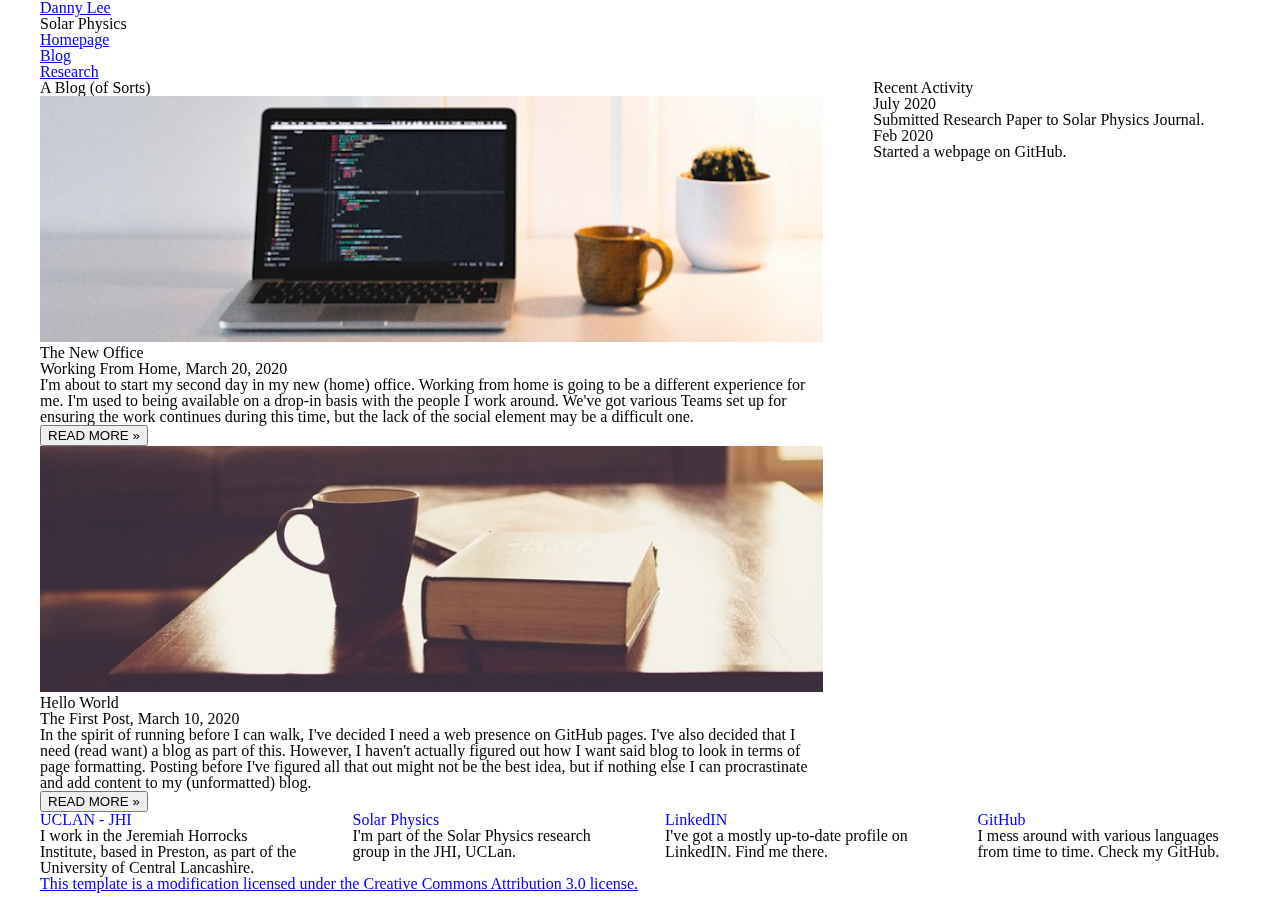
==== blog/index.html @ 676a7cc9 "Update Blog Sidebar" ====
<!DOCTYPE HTML>

<html>
	<head>
		<!-- Webpage title which will apear on tabs -->
		<title>DL - Blog</title>
		<link href="https://fonts.googleapis.com/css?family=Arimo:400,700" rel='stylesheet' type='text/css'>
		<!-- Some java script -->
		<script src="https://ajax.googleapis.com/ajax/libs/jquery/1.11.0/jquery.min.js"></script>
		<script type='text/javascript' src="../js/skel.min.js"></script>
		<script type='text/javascript' src="../js/skel-panels.min.js"></script>
		<script type='text/javascript' src="../js/init.js"></script>
		<!-- Add the Favicon -->                
                <link rel="icon" href="favicon.ico">
		<!-- Call the css style sheet -->
		<!--<link rel="stylesheet" href="../css/style.css" />-->
		<!--<link rel="stylesheet" href="../css/style-desktop.css" />-->
		<noscript>
			<link rel="stylesheet" href="../css/style.css">
		</noscript>
	</head>
	<body>	<!-- Use <body class="homepage"> to reproduce homepage design -->
		<!-- Some java script -->
		<!-- <script src="http://ajax.googleapis.com/ajax/libs/jquery/1.11.0/jquery.min.js"></script>
		<script type='text/javascript' src="../js/skel.min.js"></script>
		<script type='text/javascript' src="../js/skel-panels.min.js"></script>
		<script type='text/javascript' src="../js/init.js"></script> -->

		<!-- Header -->
		<div id="header">
			<div class="container"> 
				
				<!--
				Logo. Here you can put your name and your research group
				-->
				<div id="logo">
					<h1><a href="#">Danny Lee</a></h1>
					<span><h2>Solar Physics</h2></span>
				</div>
				
				<!-- 
				Navigation. Here are the links to your other web pages. The 'active' 
				class shows which website the reader is currently on.
				-->
				<nav id="nav">
					<ul>
						<li><a href="../index.html">Homepage</a></li>
						<!--- <li><a href="../outreach.html">Outreach</a></li> --->
						<li class="active"><a href="../blog/index.html">Blog</a></li>
						<li><a href="../research.html">Research</a></li>
						<!--- <li><a href="../cv.pdf">CV</a></li> --->
						
					</ul>
				</nav>
			</div>
		</div>

		<!-- Main -->
		<div id="main">
			<div class="container">
				<div class="row"> 
							
					<!-- 
					Main body of the index page. Here you can include your research interests or any 
					longer text that you would like to display on your homepage.
					-->
					<div id="content" class="8u skel-cell-important">
						<header>
							<!-- Main body title -->
							<h2>A Blog (of Sorts)</h2>
							<span class="byline"></span>
						</header>
						<!-- Start of the added blog configuration -->
						<!-- dl-content defines a container for fixed size centered content, and is wrapped around the whole page content, except for the footer -->
						<div class="dl-content" style="max-width:1400px">

							<!-- Header -->
							<!--<header class="dl-container dl-center dl-padding-32"> 
  								<h1><b>MY BLOG</b></h1>
  								<p>Welcome to the blog of <span class="dl-tag">unknown</span></p>
							</header>-->

							<!-- Grid -->
							<div class="dl-row">

								<!-- Blog entries -->
								
								<!-- Blog entry -->
								<!-- Removed dl-margin from the line below on 11/03/2020 so that the cards used more space and lined up with the Recent Activity. Add this back in to make cards smaller again.-->
  								<!--<div class="dl-card-4 dl-margin dl-white dl-border">-->
								<div class="dl-card-4 dl-white dl-border dl-margin-bottom-rem">
    									<img class="blog" src="../images/Laptop.jpg" alt="desk" style="width:100%">
    								<div class="dl-container">
      									<h3><b>The New Office</b></h3>
      									<h5>Working From Home, <span class="dl-opacity">March 20, 2020</span></h5>
    								</div>
									<div class="dl-container">
      									<p>I'm about to start my second day in my new (home) office. Working from home is going to be a different experience for me. I'm used to being available on a drop-in basis with the people I work around. We've got various Teams set up for ensuring the work continues during this time, but the lack of the social element may be a difficult one.</p>
      									<div class="dl-row">
        									<div class="dl-col m8 s12">
        										<p><button class="dl-button dl-padding-large dl-white dl-border"><b>READ MORE »</b></button></p>
        									</div>	
        									<!--<div class="dl-col m4 dl-hide-small">
          										<p><span class="dl-padding-large dl-right"><b>Comments  </b> <span class="dl-tag">0</span></span></p>
        									</div>-->
      									</div>
    								</div>
  								</div>

								<!-- Blog entry -->
								<!-- Removed dl-margin from the line below on 11/03/2020 so that the cards used more space and lined up with the Recent Activity. Add this back in to make cards smaller again.-->
  								<!--<div class="dl-card-4 dl-margin dl-white dl-border">-->
								<div class="dl-card-4 dl-white dl-border dl-margin-bottom-rem">
    									<img class="blog" src="../images/coffee_banner.jpg" alt="coffee" style="width:100%">
    								<div class="dl-container">
      									<h3><b>Hello World</b></h3>
      									<h5>The First Post, <span class="dl-opacity">March 10, 2020</span></h5>
    								</div>
									<div class="dl-container">
      									<p>In the spirit of running before I can walk, I've decided I need a web presence on GitHub pages. I've also decided that I need (read want) a blog as part of this. However, I haven't actually figured out how I want said blog to look in terms of page formatting. Posting before I've figured all that out might not be the best idea, but if nothing else I can procrastinate and add content to my (unformatted) blog.</p>
      									<div class="dl-row">
        									<div class="dl-col m8 s12">
        										<p><button class="dl-button dl-padding-large dl-white dl-border"><b>READ MORE »</b></button></p>
        									</div>	
        									<!--<div class="dl-col m4 dl-hide-small">
          										<p><span class="dl-padding-large dl-right"><b>Comments  </b> <span class="dl-tag">0</span></span></p>
        									</div>-->
      									</div>
    								</div>
  								</div>
								<!-- END BLOG ENTRIES -->
							</div>
						</div>
					</div>
					
					<div id="sidebar" class="4u">
						<section>
							<header>
								<h2>Recent Activity</h2>
							</header>
							<ul class="style">
								<!-- Sidebar content -->
								<li>
                                                                        <p class="posted">July 2020</p>
                                                                        <a href\="" style="text-decoration: none"><p class="paper-title">Submitted Research Paper to Solar Physics Journal.</p></a>
                                                                        <!-- <p class="authors">Danny Lee</p>-->
                                                                </li>
                                                                <li>
                                                                        <p class="posted">Feb 2020</p>
                                                                        <a href\="" style="text-decoration: none"><p class="paper-title">Started a webpage on GitHub.</p></a>
                                                                        <!-- <p class="authors">Danny Lee</p>-->
                                                                </li>
							</ul>
						</section>
					</div>
				</div>
			</div>
		</div>

		<!-- 
		Footer. This is used to display links to eternal websides. For exmaple, links back to your research group or resources such as GitHub or bitbucket.
		-->
		<div id="featured">
                        <div class="container">
                                <div class="row">
                                        <div class="3u">
                                                <a href="http://www.star.uclan.ac.uk/" style="text-decoration: none"><h2>UCLAN - JHI</h2></a>
                                                <p>I work in the Jeremiah Horrocks Institute, based in Preston, as part of the University of Central Lancashire. </p>
                                        </div>
                                        <div class="3u">
                                                <a href="http://www.star.uclan.ac.uk/solar/" style="text-decoration: none"><h2>Solar Physics</h2></a>
                                                <p>I'm part of the Solar Physics research group in the JHI, UCLan.</p>
                                        </div>
                                        <div class="3u">
                                                <a href="https://www.linkedin.com/in/dleesolar/" style="text-decoration: none"><h2>LinkedIN</h2></a>
                                                <p>I've got a mostly up-to-date profile on LinkedIN. Find me there.</p>
                                        </div>
                                        <div class="3u">
                                                <a href="https://github.com/dleesolar" style="text-decoration: none"><h2>GitHub</h2></a>
                                                <p>I mess around with various languages from time to time. Check my GitHub.</p>
                                        </div>
                                </div>
                        </div>
                </div>
		<!-- 
		Copyright. Here is the license information for the website. DO NOT CHANGE THIS!
		-->
		<div id="copyright">
			<div class="container">
				<a href="http://templated.co">This template is a modification licensed under the Creative Commons Attribution 3.0 license.</a>
			</div>
		</div>
		
	</body>
</html>
---- css/style.css ----
body
	{
		background: #141414;
	}

	body,input,textarea,select
	{
		font-family: 'Arimo', sans-serif;
		font-size: 11pt;
		line-height: 1.75em;
		color: #4c4c4c;
	}

	/* Original Iridium Content */
	/*h1,h2,h3,h4,h5,h6
	{
		text-transform: uppercase;
		font-weight: bold;
	}

		h1 a, h2 a, h3 a, h4 a, h5 a, h6 a
		{
			color: inherit;
			text-decoration: none;
		}*/

	/* Modified Content */
	h1,h2,h3
	{
		text-transform: uppercase;
		font-weight: bold;
	}
	h4,h5,h6
	{
	}
	
	/*h1{font-size:36px}
	h2{font-size:30px}*/
	h3{font-size:24px}
	h4{font-size:20px}
	h5{font-size:18px}
	h6{font-size:16px}

	h3,h4,h5,h6{margin:10px 0}
	
		h1 a, h2 a, h3 a, h4 a, h5 a, h6 a
		{
			color: inherit;
			text-decoration: none;
		}
		
	/* Change this to whatever font weight/color pairing is most suitable */
	strong, b
	{
		font-weight: bold;
		color: #000000;
	}
	
	em, i
	{
		font-style: italic;
	}

	/* Don't forget to set this to something that matches the design */
	a
	{
		text-decoration: underline;
		color: #272727;
	}

	a:hover
	{
		text-decoration: none;
	}
	
	sub
	{
		position: relative;
		top: 0.5em;
		font-size: 0.8em;
	}
	
	sup
	{
		position: relative;
		top: -0.5em;
		font-size: 0.8em;
	}
	
	hr
	{
		border: 0;
		border-top: solid 1px #ddd;
	}
	
	blockquote
	{
		border-left: solid 0.5em #ddd;
		padding: 1em 0 1em 2em;
		font-style: italic;
	}
	
	p, ul, ol, dl, table
	{
		margin-bottom: 1em;
	}

	header
	{
		margin-bottom: 1em;
	}
	
		header h2
		{
		}
	
		header .byline
		{
			display: block;
			margin: 0.5em 0 0 0;
			padding: 0 0 0.5em 0;
		}
		
	footer
	{
		margin-top: 1em;
	}

	br.clear
	{
		clear: both;
	}

	/* Sections/Articles */
	
		section,
		article
		{
			margin-bottom: 3em;
		}
		
		section > :last-child,
		article > :last-child
		{
			margin-bottom: 0;
		}

		section:last-child,
		article:last-child
		{
			margin-bottom: 0;
		}

		.row > section,
		.row > article
		{
			margin-bottom: 0;
		}

	/* Images */

		.image
		{
			display: inline-block;
		}
		
			.image img
			{
				display: block;
				width: 100%;
			}

			.image.featured
			{
				display: block;
				width: 100%;
				margin: 0 0 2em 0;
			}
			
			.image.full
			{
				display: block;
				width: 100%;
				margin: 0 0 2em 0;
			}
			
			.image.left
			{
				float: left;
				margin: 0 2em 2em 0;
			}
			
			.image.centered
			{
				display: block;
				margin: 0 0 2em 0;
			}

				.image.centered img
				{
					margin: 0 auto;
					width: auto;
				}
			
	/* Added on 11/03/2020 to allow for blog banners to have rounded corners at the top */
	img.blog
	{
		display: block;
		width: 100%;
		border-radius: .25rem .25rem 0rem 0rem
	}
	/* Added on 24/03/2020 to allow PhD banners to center */
	img.blogmulti
	{
		display: block;
		margin: 0 auto
	}

	/* Lists */

		ul.default
		{
			margin: 0;
			padding: 0;
			list-style: none;
		}
		
			ul.default li
			{
				padding: 0.60em 0em;
				border-top: 1px solid;
				border-color: rgba(255,255,255,.1);
			}
			
			ul.default li:first-child
			{
				padding-top: 0;
				border-top: none;
			}
			
			ul.default a
			{
				text-decoration: none;
				color: rgba(255,255,255,.5);
			}
			
			ul.default a:hover
			{
				text-decoration: underline;
			}
			
		ul.style {
		}
		
		ul.style li {
			margin: 0;
			padding: 2em 0em 1.5em 0em;
			border-top: 1px solid #ECECEC;
		}
		
		ul.style li:first-child
		{
			padding-top: 0;
			border-top: none;
		}
		
		ul.style img {
			float: left;
			margin-right: 20px;
		}
		
		ul.style p {
		}

		ul.style .paper-title {
			font-size: 12pt;
			text-decoration: none;

		}
		
		ul.style .authors {
			letter-spacing: 1px;
			font-size: 8pt;
		}
		ul.style .posted {
			padding: 0em 0em 1em 0em;
			letter-spacing: 1px;
			text-transform: uppercase;
			font-size: 8pt;
			color: #A2A2A2;
		}
		
		ul.style .first {
			padding-top: 0px;
			border-top: none;
		}
							

	/* Buttons */
		
		.button
		{
			position: relative;
			display: inline-block;
			margin-top: 2em;
			padding: 0.90em 1.5em;
			background: #e95d3c;
			border-radius: 40px;
			text-decoration: none;
			text-transform: uppercase;
			font-size: 1.1em;
			color: #FFF;
			-moz-transition: color 0.35s ease-in-out, background-color 0.35s ease-in-out;
			-webkit-transition: color 0.35s ease-in-out, background-color 0.35s ease-in-out;
			-o-transition: color 0.35s ease-in-out, background-color 0.35s ease-in-out;
			-ms-transition: color 0.35s ease-in-out, background-color 0.35s ease-in-out;
			transition: color 0.35s ease-in-out, background-color 0.35s ease-in-out;
			cursor: pointer;
		}

			.button:hover
			{
				background: #de3d27;
				color: #FFF !important;
			}
			
/*********************************************************************************/
/* Header                                                                        */
/*********************************************************************************/

	#header
	{
		/*height: 200px;*/
		position: relative;
		background: #2a2f27 url(../images/193_0000_crop.png) no-repeat;
		background-size: cover;
	}

	#logo
	{
	}
	
	#nav
	{
	}

		#nav ul
		{
			margin: 0;
		}
	
/*********************************************************************************/
/* Banner                                                                        */
/*********************************************************************************/

	#banner
	{
		position: relative;
		background: #333;
		color: #fff;
	}

/*********************************************************************************/
/* Main                                                                          */
/*********************************************************************************/

	#main
	{
		position: relative;
		background: #fff;
	}

/*********************************************************************************/
/* Featured                                                                      */
/*********************************************************************************/
	
	#featured
	{
		position: relative;
		/* Original Iridium Colour */
		background: #f2f2f2;
		/* New Colour from blog updates Mar 2020 */
		/*background: #616161;*/
	}
	
	#featured h2
	{
		display: block;
		margin-bottom: 2em;
		font-size: 1.4em;
	}
	
/*********************************************************************************/
/* Footer                                                                        */
/*********************************************************************************/
	
	#footer
	{
		position: relative;
		background: #1d1d1d;
	}
	
	#footer h2
	{
		display: block;
		color: #FFF;
	}
	
/*********************************************************************************/
/* Copyright                                                                     */
/*********************************************************************************/
	
	#copyright
	{
		position: relative;
		padding: 3em 0em;
		letter-spacing: 1px;
		text-align: center;
		color: rgba(255,255,255,.2);
	}
	
	#copyright .container
	{
	}
	
	#copyright a
	{
		text-decoration: none;
		color: rgba(255,255,255,.3);
	}	

/* Begin stuff for blog card */
/* Body Class */
.dl-light-grey,.dl-hover-light-grey:hover,.dl-light-gray,.dl-hover-light-gray:hover
{
	color:#000!important;
	background-color:#f1f1f1!important;
}

/* Content for within light-grey container */
.dl-content
{
	margin-left:auto;
	margin-right:auto;
}

.dl-auto
{
	margin-left:auto;
	margin-right:auto;
	max-width:1140px;
}

.dl-auto-center
{
	margin-left:auto;
	margin-right:auto;
	text-align:center;
}

.dl-content
{
	max-width:980px
}

/* Container within content */
.dl-container:after,.dl-container:before,.dl-panel:after,.dl-panel:before,.dl-row:after,.dl-row:before,.dl-row-padding:after,.dl-row-padding:before,.dl-container,.dl-panel
{
	padding:0.01em 16px;
	overflow:hidden
}

.dl-panel
{
	margin-top:16px;
	margin-bottom:16px;
}

/* Alignment stuff */
.dl-hoverable tbody tr:hover,.dl-ul.dl-hoverable li:hover
{
	background-color:#ccc;
}

.dl-centered tr th,.dl-centered tr td
{
	text-align:center
}

.dl-bar
{
	width:100%;
	overflow:hidden;
}

.dl-center.dl-bar
{
	display:inline-block;
	width:auto;
}

.dl-bar-block.dl-center
.dl-bar-item
{
	text-align:center
}

.dl-block
{
	display:block;
	width:100%;
}

.dl-left-align
{
	text-align:left!important;
}

.dl-right-align
{
	text-align:right!important;
}

.dl-justify{
	text-align:justify!important;
}

.dl-center{
	text-align:center!important;
}

.dl-leftbar
{
	border-left:6px solid #ccc!important;
}

.dl-rightbar
{
	border-right:6px solid #ccc!important;
}

.dl-left
{
	float:left!important;
}

.dl-right
{
	float:right!important;
}

/* 32 Padding */
.dl-padding-32
{
	padding-top:32px!important;
	padding-bottom:32px!important;
}

/* Rows */
.dl-container:after,.dl-container:before,.dl-panel:after,.dl-panel:before,.dl-row:after,.dl-row:before,.dl-row-padding:after,.dl-row-padding:before,.dl-row-padding,.dl-row-padding>.dl-half,.dl-row-padding>.dl-third,.dl-row-padding>.dl-twothird,.dl-row-padding>.dl-threequarter,.dl-row-padding>.dl-quarter,.dl-row-padding>.dl-col
{
	padding:0 8px;
	overflow:hidden;
}

/* Cols */
.dl-col,.dl-half,.dl-third,.dl-twothird,.dl-threequarter,.dl-quarter
{
	float:left;
	width:100%;
}

.dl-col.s1
{
	width:8.33333%;
}

.dl-col.s2
{
	width:16.66666%;
}

.dl-col.s3
{
	width:24.99999%;
}

.dl-col.s4
{
	width:33.33333%;
}

.dl-col.s5
{
	width:41.66666%;
}

.dl-col.s6
{
	width:49.99999%;
}

.dl-col.s7
{
	width:58.33333%;
}

.dl-col.s8
{
	width:66.66666%;
}

.dl-col.s9
{
	width:74.99999%;
}

.dl-col.s10
{
	width:83.33333%;
}

.dl-col.s11
{
	width:91.66666%;
}

.dl-col.s12
{
	width:99.99999%;
}

/* @media lines */
@media (min-width:601px){.dl-col.m1{width:8.33333%}.dl-col.m2{width:16.66666%}.dl-col.m3,.dl-quarter{width:24.99999%}.dl-col.m4,.dl-third{width:33.33333%}
.dl-col.m5{width:41.66666%}.dl-col.m6,.dl-half{width:49.99999%}.dl-col.m7{width:58.33333%}.dl-col.m8,.dl-twothird{width:66.66666%}
.dl-col.m9,.dl-threequarter{width:74.99999%}.dl-col.m10{width:83.33333%}.dl-col.m11{width:91.66666%}.dl-col.m12{width:99.99999%}}
@media (min-width:993px){.dl-col.l1{width:8.33333%}.dl-col.l2{width:16.66666%}.dl-col.l3{width:24.99999%}.dl-col.l4{width:33.33333%}
.dl-col.l5{width:41.66666%}.dl-col.l6{width:49.99999%}.dl-col.l7{width:58.33333%}.dl-col.l8{width:66.66666%}
.dl-col.l9{width:74.99999%}.dl-col.l10{width:83.33333%}.dl-col.l11{width:91.66666%}.dl-col.l12{width:99.99999%}}
@media (min-width:993px){.dl-modal-content{width:900px}.dl-hide-large{display:none!important}.dl-sidebar.dl-collapse{display:block!important}}
@media (max-width:992px){.dl-sidebar.dl-collapse{display:none}.dl-main{margin-left:0!important;margin-right:0!important}.dl-auto{max-width:100%}}
.dl-row-padding,.dl-row-padding>.dl-half,.dl-row-padding>.dl-third,.dl-row-padding>.dl-twothird,.dl-row-padding>.dl-threequarter,.dl-row-padding>.dl-quarter,.dl-row-padding>.dl-col{padding:0 8px}

/* Card */
.dl-card,.dl-hover-shadow:hover
{
	box-shadow:0 4px 10px 0 rgba(0,0,0,0.2),0 4px 20px 0 rgba(0,0,0,0.19)
}

/* Margin */
.dl-margin
{
	margin:16px!important;
}

.dl-margin-top
{
	margin-top:16px!important;
}

.dl-margin-bottom
{
	margin-bottom:16px!important;
}

.dl-margin-bottom-rem
{
	margin-bottom:1.5rem!important;
}

.dl-margin-left
{
	margin-left:16px!important;
}

.dl-margin-right
{
	margin-right:16px!important;
}

/* Colours */
.dl-white,.dl-hover-white:hover
{
	color:#000!important;
	background-color:#fff!important;
}

.dl-dark-grey,.dl-hover-dark-grey:hover,.dl-dark-gray,.dl-hover-dark-gray:hover
{
	color:#fff!important;
	background-color:#616161!important;
}

/* Opacity */
.dl-opacity,.dl-hover-opacity:hover
{
	opacity:0.60;
}

.dl-opacity-off,.dl-hover-opacity-off:hover
{
	opacity:1;
}

.dl-opacity-max
{
	opacity:0.25;
}

.dl-opacity-min
{
	opacity:0.75;
}

/* Button */
.dl-btn,.dl-button
{
	border:none;
	display:inline-block;
	padding:8px 16px;
	vertical-align:middle;
	overflow:hidden;
	text-decoration:none;
	color:inherit;
	background-color:inherit;
	text-align:center;
	cursor:pointer;
	white-space:nowrap;
}

.dl-btn,.dl-button
{
	-webkit-touch-callout:none;
	-webkit-user-select:none;
	-khtml-user-select:none;
	-moz-user-select:none;
	-ms-user-select:none;
	user-select:none;
}   

.dl-disabled,.dl-btn:disabled,.dl-button:disabled
{
	cursor:not-allowed;
	opacity:0.3;
}

.dl-disabled *,:disabled *
{
	pointer-events:none;
}

.dl-dropdown-hover:hover > .dl-button:first-child,.dl-dropdown-click:hover > .dl-button:first-child
{
	background-color:#ccc;
	color:#000;
}

.dl-bar-block 
.dl-dropdown-hover 
.dl-button,.dl-bar-block 
.dl-dropdown-click 
.dl-button
{
	width:100%;
	text-align:left;
	padding:8px 16px;
}

.dl-bar
.dl-button
{
	white-space:normal;
}

.dl-dropdown-hover.dl-mobile,.dl-dropdown-hover.dl-mobile 
.dl-btn,.dl-dropdown-hover.dl-mobile 
.dl-button,.dl-dropdown-click.dl-mobile,.dl-dropdown-click.dl-mobile 
.dl-btn,.dl-dropdown-click.dl-mobile 
.dl-button
{
	width:100%;
}
/*}*/
.dl-button:hover
{
	color:#000!important;
	background-color:#ccc!important;
}


/* Padding Large */
.dl-padding-small
{
	padding:4px 8px!important;
}

.dl-padding
{
	padding:8px 16px!important;
}

.dl-padding-large
{
	padding:12px 24px!important;
}

/* Border */
.dl-bordered tr,.dl-table-all tr
{
	border-bottom:1px solid #ddd;
}

.dl-striped tbody tr:nth-child(even)
{
	background-color:#f1f1f1;
}

.dl-border-0
{
	border:0!important;
}

.dl-border
{
	border:1px solid #ccc!important;
	border-radius:.25rem;
}

.dl-border-top
{
	border-top:1px solid #ccc!important;
}

.dl-border-bottom
{
	border-bottom:1px solid #ccc!important;
}

.dl-border-left
{
	border-left:1px solid #ccc!important;
}

.dl-border-right
{
	border-right:1px solid #ccc!important;
}

/* Hide Small */
.dl-hide-small
{
	display:none!important;
}

.dl-mobile
{
	display:block;
	width:100%!important;
}

.dl-bar-item.dl-mobile,.dl-dropdown-hover.dl-mobile,.dl-dropdown-click.dl-mobile
{
	text-align:center;
}

/* Tag */
.dl-badge,.dl-tag
{
	background-color:#000;
	color:#fff;
	display:inline-block;
	padding-left:8px;
	padding-right:8px;
	text-align:center;
}

.dl-badge
{
	border-radius:50%;
}
---- css/style-desktop.css ----
/*********************************************************************************/
/* Basic                                                                         */
/*********************************************************************************/

	body
	{
	}

	body,input,textarea,select
	{
		font-size: 11pt;
	}

/*********************************************************************************/
/* Header                                                                        */
/*********************************************************************************/

	#header
	{
		position: relative;
		padding: 5em 0em;
		text-align: center;
	}
	
		.homepage #header
		{
			padding: 15em 0em;
		}

		#header .container
		{
		}

/*********************************************************************************/
/* Logo                                                                          */
/*********************************************************************************/

	#logo
	{
		margin-bottom: 3em;
	}
	
		#logo h1
		{
			color: #FFF;
		}
	
		#logo h1 a
		{
			display: block;
			letter-spacing: 1px;
			text-decoration: none;
			text-transform: uppercase;
			font-size: 5em;
			font-weight: 900;
			color: #FFF;
		}

		#logo span
		{
			display: block;
			padding-top: 1em;
			letter-spacing: 1px;
			text-transform: uppercase;
			font-size: 1.2em;
			color: rgba(255,255,255,.5);
		}			
			

/*********************************************************************************/
/* Nav                                                                           */
/*********************************************************************************/

	#nav
	{
	}

		#nav > ul > li
		{
			display: inline-block;
		}
		
			#nav > ul > li:last-child
			{
				padding-right: 0;
			}

			#nav > ul > li > a,
			#nav > ul > li > span
			{
				display: block;
				padding: 1em 1.5em;
				letter-spacing: 1px;
				text-decoration: none;
				text-transform: uppercase;
				font-weight: 200;
				font-size: 1em;
				outline: 0;
				color: rgba(255,255,255,.7);
			}


			#nav > ul > li > a:hover
			{
				color: #FFF;
			}

			#nav li.active a
			{
				background: none;
				/* Original Iridium Border Radius */
				border-radius: 40px;
				border: 2px solid;
				border-color: rgba(255,255,255,.8);
				color: #FFF;
			}

			#nav > ul > li > ul
			{
				display: none;
			}


/*********************************************************************************/
/* Main                                                                          */
/*********************************************************************************/

	#main
	{
		padding: 6em 0em 4em 0em;
	}
	
	#content
	{
	}
	
	#content header
	{
		margin-bottom: 2em;
	}
	
	#content header h2
	{
		font-size: 3em;
	}
	
	#content header .byline
	{
		font-size: 1.40em;
	}
	
	#sidebar h2
	{
		display: block;
		padding-bottom: 2em;
		font-size: 1.4em;
	}

/*********************************************************************************/
/* Featured                                                                      */
/*********************************************************************************/
	
	#featured
	{
		padding: 6em 0em;
	}

/*********************************************************************************/
/* Footer                                                                        */
/*********************************************************************************/
	
	#footer
	{
		position: relative;
		padding: 6em 0em;
	}
	
	#footer h2
	{
		padding-bottom: 2em;
		font-size: 1.4em;
	}
	
/*********************************************************************************/
/* Copyright                                                                     */
/*********************************************************************************/
	
	#copyright
	{
		padding: 3em 0em;
	}
---- css/style.css ----
body
	{
		background: #141414;
	}

	body,input,textarea,select
	{
		font-family: 'Arimo', sans-serif;
		font-size: 11pt;
		line-height: 1.75em;
		color: #4c4c4c;
	}

	/* Original Iridium Content */
	/*h1,h2,h3,h4,h5,h6
	{
		text-transform: uppercase;
		font-weight: bold;
	}

		h1 a, h2 a, h3 a, h4 a, h5 a, h6 a
		{
			color: inherit;
			text-decoration: none;
		}*/

	/* Modified Content */
	h1,h2,h3
	{
		text-transform: uppercase;
		font-weight: bold;
	}
	h4,h5,h6
	{
	}
	
	/*h1{font-size:36px}
	h2{font-size:30px}*/
	h3{font-size:24px}
	h4{font-size:20px}
	h5{font-size:18px}
	h6{font-size:16px}

	h3,h4,h5,h6{margin:10px 0}
	
		h1 a, h2 a, h3 a, h4 a, h5 a, h6 a
		{
			color: inherit;
			text-decoration: none;
		}
		
	/* Change this to whatever font weight/color pairing is most suitable */
	strong, b
	{
		font-weight: bold;
		color: #000000;
	}
	
	em, i
	{
		font-style: italic;
	}

	/* Don't forget to set this to something that matches the design */
	a
	{
		text-decoration: underline;
		color: #272727;
	}

	a:hover
	{
		text-decoration: none;
	}
	
	sub
	{
		position: relative;
		top: 0.5em;
		font-size: 0.8em;
	}
	
	sup
	{
		position: relative;
		top: -0.5em;
		font-size: 0.8em;
	}
	
	hr
	{
		border: 0;
		border-top: solid 1px #ddd;
	}
	
	blockquote
	{
		border-left: solid 0.5em #ddd;
		padding: 1em 0 1em 2em;
		font-style: italic;
	}
	
	p, ul, ol, dl, table
	{
		margin-bottom: 1em;
	}

	header
	{
		margin-bottom: 1em;
	}
	
		header h2
		{
		}
	
		header .byline
		{
			display: block;
			margin: 0.5em 0 0 0;
			padding: 0 0 0.5em 0;
		}
		
	footer
	{
		margin-top: 1em;
	}

	br.clear
	{
		clear: both;
	}

	/* Sections/Articles */
	
		section,
		article
		{
			margin-bottom: 3em;
		}
		
		section > :last-child,
		article > :last-child
		{
			margin-bottom: 0;
		}

		section:last-child,
		article:last-child
		{
			margin-bottom: 0;
		}

		.row > section,
		.row > article
		{
			margin-bottom: 0;
		}

	/* Images */

		.image
		{
			display: inline-block;
		}
		
			.image img
			{
				display: block;
				width: 100%;
			}

			.image.featured
			{
				display: block;
				width: 100%;
				margin: 0 0 2em 0;
			}
			
			.image.full
			{
				display: block;
				width: 100%;
				margin: 0 0 2em 0;
			}
			
			.image.left
			{
				float: left;
				margin: 0 2em 2em 0;
			}
			
			.image.centered
			{
				display: block;
				margin: 0 0 2em 0;
			}

				.image.centered img
				{
					margin: 0 auto;
					width: auto;
				}
			
	/* Added on 11/03/2020 to allow for blog banners to have rounded corners at the top */
	img.blog
	{
		display: block;
		width: 100%;
		border-radius: .25rem .25rem 0rem 0rem
	}
	/* Added on 24/03/2020 to allow PhD banners to center */
	img.blogmulti
	{
		display: block;
		margin: 0 auto
	}

	/* Lists */

		ul.default
		{
			margin: 0;
			padding: 0;
			list-style: none;
		}
		
			ul.default li
			{
				padding: 0.60em 0em;
				border-top: 1px solid;
				border-color: rgba(255,255,255,.1);
			}
			
			ul.default li:first-child
			{
				padding-top: 0;
				border-top: none;
			}
			
			ul.default a
			{
				text-decoration: none;
				color: rgba(255,255,255,.5);
			}
			
			ul.default a:hover
			{
				text-decoration: underline;
			}
			
		ul.style {
		}
		
		ul.style li {
			margin: 0;
			padding: 2em 0em 1.5em 0em;
			border-top: 1px solid #ECECEC;
		}
		
		ul.style li:first-child
		{
			padding-top: 0;
			border-top: none;
		}
		
		ul.style img {
			float: left;
			margin-right: 20px;
		}
		
		ul.style p {
		}

		ul.style .paper-title {
			font-size: 12pt;
			text-decoration: none;

		}
		
		ul.style .authors {
			letter-spacing: 1px;
			font-size: 8pt;
		}
		ul.style .posted {
			padding: 0em 0em 1em 0em;
			letter-spacing: 1px;
			text-transform: uppercase;
			font-size: 8pt;
			color: #A2A2A2;
		}
		
		ul.style .first {
			padding-top: 0px;
			border-top: none;
		}
							

	/* Buttons */
		
		.button
		{
			position: relative;
			display: inline-block;
			margin-top: 2em;
			padding: 0.90em 1.5em;
			background: #e95d3c;
			border-radius: 40px;
			text-decoration: none;
			text-transform: uppercase;
			font-size: 1.1em;
			color: #FFF;
			-moz-transition: color 0.35s ease-in-out, background-color 0.35s ease-in-out;
			-webkit-transition: color 0.35s ease-in-out, background-color 0.35s ease-in-out;
			-o-transition: color 0.35s ease-in-out, background-color 0.35s ease-in-out;
			-ms-transition: color 0.35s ease-in-out, background-color 0.35s ease-in-out;
			transition: color 0.35s ease-in-out, background-color 0.35s ease-in-out;
			cursor: pointer;
		}

			.button:hover
			{
				background: #de3d27;
				color: #FFF !important;
			}
			
/*********************************************************************************/
/* Header                                                                        */
/*********************************************************************************/

	#header
	{
		/*height: 200px;*/
		position: relative;
		background: #2a2f27 url(../images/193_0000_crop.png) no-repeat;
		background-size: cover;
	}

	#logo
	{
	}
	
	#nav
	{
	}

		#nav ul
		{
			margin: 0;
		}
	
/*********************************************************************************/
/* Banner                                                                        */
/*********************************************************************************/

	#banner
	{
		position: relative;
		background: #333;
		color: #fff;
	}

/*********************************************************************************/
/* Main                                                                          */
/*********************************************************************************/

	#main
	{
		position: relative;
		background: #fff;
	}

/*********************************************************************************/
/* Featured                                                                      */
/*********************************************************************************/
	
	#featured
	{
		position: relative;
		/* Original Iridium Colour */
		background: #f2f2f2;
		/* New Colour from blog updates Mar 2020 */
		/*background: #616161;*/
	}
	
	#featured h2
	{
		display: block;
		margin-bottom: 2em;
		font-size: 1.4em;
	}
	
/*********************************************************************************/
/* Footer                                                                        */
/*********************************************************************************/
	
	#footer
	{
		position: relative;
		background: #1d1d1d;
	}
	
	#footer h2
	{
		display: block;
		color: #FFF;
	}
	
/*********************************************************************************/
/* Copyright                                                                     */
/*********************************************************************************/
	
	#copyright
	{
		position: relative;
		padding: 3em 0em;
		letter-spacing: 1px;
		text-align: center;
		color: rgba(255,255,255,.2);
	}
	
	#copyright .container
	{
	}
	
	#copyright a
	{
		text-decoration: none;
		color: rgba(255,255,255,.3);
	}	

/* Begin stuff for blog card */
/* Body Class */
.dl-light-grey,.dl-hover-light-grey:hover,.dl-light-gray,.dl-hover-light-gray:hover
{
	color:#000!important;
	background-color:#f1f1f1!important;
}

/* Content for within light-grey container */
.dl-content
{
	margin-left:auto;
	margin-right:auto;
}

.dl-auto
{
	margin-left:auto;
	margin-right:auto;
	max-width:1140px;
}

.dl-auto-center
{
	margin-left:auto;
	margin-right:auto;
	text-align:center;
}

.dl-content
{
	max-width:980px
}

/* Container within content */
.dl-container:after,.dl-container:before,.dl-panel:after,.dl-panel:before,.dl-row:after,.dl-row:before,.dl-row-padding:after,.dl-row-padding:before,.dl-container,.dl-panel
{
	padding:0.01em 16px;
	overflow:hidden
}

.dl-panel
{
	margin-top:16px;
	margin-bottom:16px;
}

/* Alignment stuff */
.dl-hoverable tbody tr:hover,.dl-ul.dl-hoverable li:hover
{
	background-color:#ccc;
}

.dl-centered tr th,.dl-centered tr td
{
	text-align:center
}

.dl-bar
{
	width:100%;
	overflow:hidden;
}

.dl-center.dl-bar
{
	display:inline-block;
	width:auto;
}

.dl-bar-block.dl-center
.dl-bar-item
{
	text-align:center
}

.dl-block
{
	display:block;
	width:100%;
}

.dl-left-align
{
	text-align:left!important;
}

.dl-right-align
{
	text-align:right!important;
}

.dl-justify{
	text-align:justify!important;
}

.dl-center{
	text-align:center!important;
}

.dl-leftbar
{
	border-left:6px solid #ccc!important;
}

.dl-rightbar
{
	border-right:6px solid #ccc!important;
}

.dl-left
{
	float:left!important;
}

.dl-right
{
	float:right!important;
}

/* 32 Padding */
.dl-padding-32
{
	padding-top:32px!important;
	padding-bottom:32px!important;
}

/* Rows */
.dl-container:after,.dl-container:before,.dl-panel:after,.dl-panel:before,.dl-row:after,.dl-row:before,.dl-row-padding:after,.dl-row-padding:before,.dl-row-padding,.dl-row-padding>.dl-half,.dl-row-padding>.dl-third,.dl-row-padding>.dl-twothird,.dl-row-padding>.dl-threequarter,.dl-row-padding>.dl-quarter,.dl-row-padding>.dl-col
{
	padding:0 8px;
	overflow:hidden;
}

/* Cols */
.dl-col,.dl-half,.dl-third,.dl-twothird,.dl-threequarter,.dl-quarter
{
	float:left;
	width:100%;
}

.dl-col.s1
{
	width:8.33333%;
}

.dl-col.s2
{
	width:16.66666%;
}

.dl-col.s3
{
	width:24.99999%;
}

.dl-col.s4
{
	width:33.33333%;
}

.dl-col.s5
{
	width:41.66666%;
}

.dl-col.s6
{
	width:49.99999%;
}

.dl-col.s7
{
	width:58.33333%;
}

.dl-col.s8
{
	width:66.66666%;
}

.dl-col.s9
{
	width:74.99999%;
}

.dl-col.s10
{
	width:83.33333%;
}

.dl-col.s11
{
	width:91.66666%;
}

.dl-col.s12
{
	width:99.99999%;
}

/* @media lines */
@media (min-width:601px){.dl-col.m1{width:8.33333%}.dl-col.m2{width:16.66666%}.dl-col.m3,.dl-quarter{width:24.99999%}.dl-col.m4,.dl-third{width:33.33333%}
.dl-col.m5{width:41.66666%}.dl-col.m6,.dl-half{width:49.99999%}.dl-col.m7{width:58.33333%}.dl-col.m8,.dl-twothird{width:66.66666%}
.dl-col.m9,.dl-threequarter{width:74.99999%}.dl-col.m10{width:83.33333%}.dl-col.m11{width:91.66666%}.dl-col.m12{width:99.99999%}}
@media (min-width:993px){.dl-col.l1{width:8.33333%}.dl-col.l2{width:16.66666%}.dl-col.l3{width:24.99999%}.dl-col.l4{width:33.33333%}
.dl-col.l5{width:41.66666%}.dl-col.l6{width:49.99999%}.dl-col.l7{width:58.33333%}.dl-col.l8{width:66.66666%}
.dl-col.l9{width:74.99999%}.dl-col.l10{width:83.33333%}.dl-col.l11{width:91.66666%}.dl-col.l12{width:99.99999%}}
@media (min-width:993px){.dl-modal-content{width:900px}.dl-hide-large{display:none!important}.dl-sidebar.dl-collapse{display:block!important}}
@media (max-width:992px){.dl-sidebar.dl-collapse{display:none}.dl-main{margin-left:0!important;margin-right:0!important}.dl-auto{max-width:100%}}
.dl-row-padding,.dl-row-padding>.dl-half,.dl-row-padding>.dl-third,.dl-row-padding>.dl-twothird,.dl-row-padding>.dl-threequarter,.dl-row-padding>.dl-quarter,.dl-row-padding>.dl-col{padding:0 8px}

/* Card */
.dl-card,.dl-hover-shadow:hover
{
	box-shadow:0 4px 10px 0 rgba(0,0,0,0.2),0 4px 20px 0 rgba(0,0,0,0.19)
}

/* Margin */
.dl-margin
{
	margin:16px!important;
}

.dl-margin-top
{
	margin-top:16px!important;
}

.dl-margin-bottom
{
	margin-bottom:16px!important;
}

.dl-margin-bottom-rem
{
	margin-bottom:1.5rem!important;
}

.dl-margin-left
{
	margin-left:16px!important;
}

.dl-margin-right
{
	margin-right:16px!important;
}

/* Colours */
.dl-white,.dl-hover-white:hover
{
	color:#000!important;
	background-color:#fff!important;
}

.dl-dark-grey,.dl-hover-dark-grey:hover,.dl-dark-gray,.dl-hover-dark-gray:hover
{
	color:#fff!important;
	background-color:#616161!important;
}

/* Opacity */
.dl-opacity,.dl-hover-opacity:hover
{
	opacity:0.60;
}

.dl-opacity-off,.dl-hover-opacity-off:hover
{
	opacity:1;
}

.dl-opacity-max
{
	opacity:0.25;
}

.dl-opacity-min
{
	opacity:0.75;
}

/* Button */
.dl-btn,.dl-button
{
	border:none;
	display:inline-block;
	padding:8px 16px;
	vertical-align:middle;
	overflow:hidden;
	text-decoration:none;
	color:inherit;
	background-color:inherit;
	text-align:center;
	cursor:pointer;
	white-space:nowrap;
}

.dl-btn,.dl-button
{
	-webkit-touch-callout:none;
	-webkit-user-select:none;
	-khtml-user-select:none;
	-moz-user-select:none;
	-ms-user-select:none;
	user-select:none;
}   

.dl-disabled,.dl-btn:disabled,.dl-button:disabled
{
	cursor:not-allowed;
	opacity:0.3;
}

.dl-disabled *,:disabled *
{
	pointer-events:none;
}

.dl-dropdown-hover:hover > .dl-button:first-child,.dl-dropdown-click:hover > .dl-button:first-child
{
	background-color:#ccc;
	color:#000;
}

.dl-bar-block 
.dl-dropdown-hover 
.dl-button,.dl-bar-block 
.dl-dropdown-click 
.dl-button
{
	width:100%;
	text-align:left;
	padding:8px 16px;
}

.dl-bar
.dl-button
{
	white-space:normal;
}

.dl-dropdown-hover.dl-mobile,.dl-dropdown-hover.dl-mobile 
.dl-btn,.dl-dropdown-hover.dl-mobile 
.dl-button,.dl-dropdown-click.dl-mobile,.dl-dropdown-click.dl-mobile 
.dl-btn,.dl-dropdown-click.dl-mobile 
.dl-button
{
	width:100%;
}
/*}*/
.dl-button:hover
{
	color:#000!important;
	background-color:#ccc!important;
}


/* Padding Large */
.dl-padding-small
{
	padding:4px 8px!important;
}

.dl-padding
{
	padding:8px 16px!important;
}

.dl-padding-large
{
	padding:12px 24px!important;
}

/* Border */
.dl-bordered tr,.dl-table-all tr
{
	border-bottom:1px solid #ddd;
}

.dl-striped tbody tr:nth-child(even)
{
	background-color:#f1f1f1;
}

.dl-border-0
{
	border:0!important;
}

.dl-border
{
	border:1px solid #ccc!important;
	border-radius:.25rem;
}

.dl-border-top
{
	border-top:1px solid #ccc!important;
}

.dl-border-bottom
{
	border-bottom:1px solid #ccc!important;
}

.dl-border-left
{
	border-left:1px solid #ccc!important;
}

.dl-border-right
{
	border-right:1px solid #ccc!important;
}

/* Hide Small */
.dl-hide-small
{
	display:none!important;
}

.dl-mobile
{
	display:block;
	width:100%!important;
}

.dl-bar-item.dl-mobile,.dl-dropdown-hover.dl-mobile,.dl-dropdown-click.dl-mobile
{
	text-align:center;
}

/* Tag */
.dl-badge,.dl-tag
{
	background-color:#000;
	color:#fff;
	display:inline-block;
	padding-left:8px;
	padding-right:8px;
	text-align:center;
}

.dl-badge
{
	border-radius:50%;
}
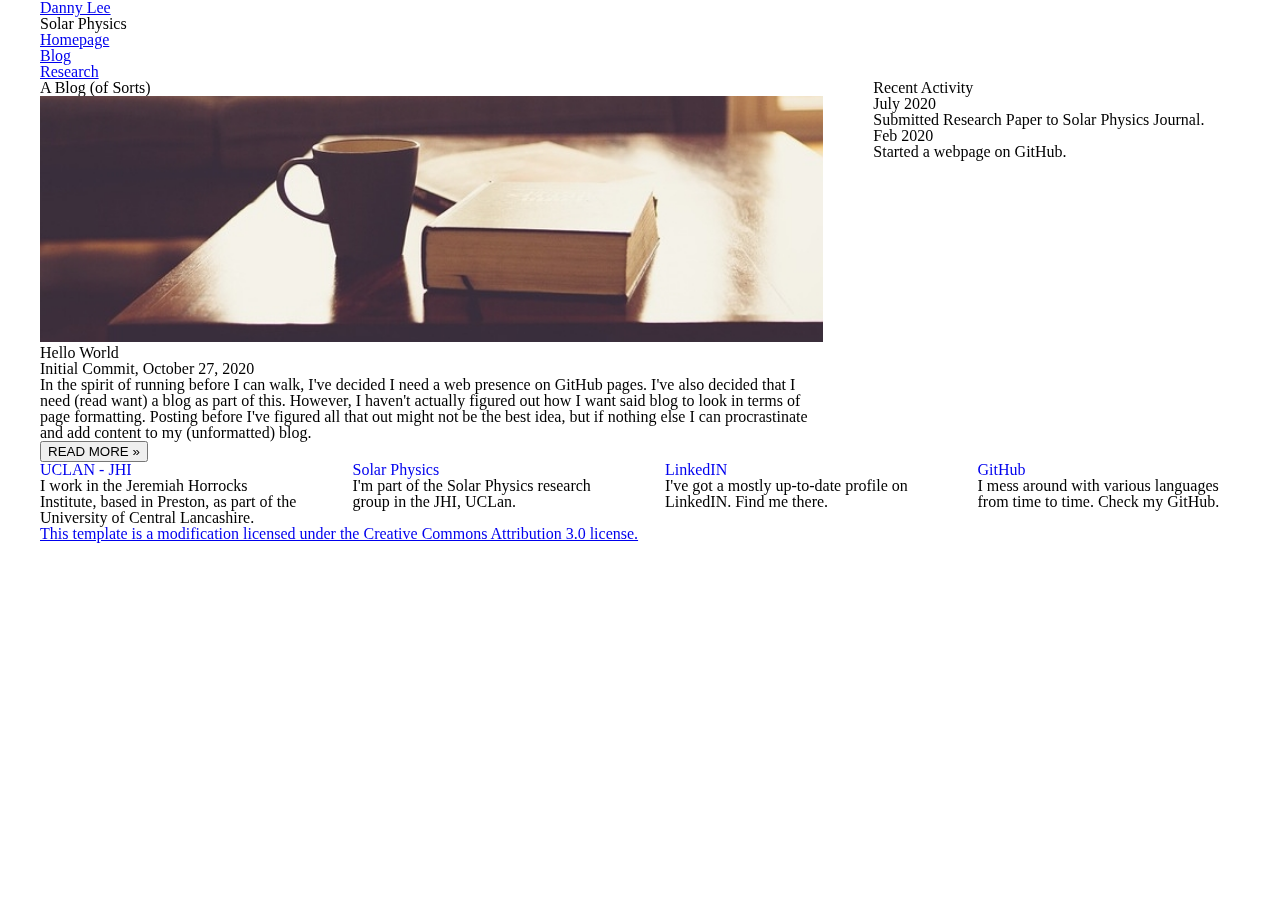
==== commit 6749c164: "Update Blog Post" ====
--- a/blog/index.html
+++ b/blog/index.html
@@ -84,29 +84,6 @@
 							<div class="dl-row">
 
 								<!-- Blog entries -->
-								
-								<!-- Blog entry -->
-								<!-- Removed dl-margin from the line below on 11/03/2020 so that the cards used more space and lined up with the Recent Activity. Add this back in to make cards smaller again.-->
-  								<!--<div class="dl-card-4 dl-margin dl-white dl-border">-->
-								<div class="dl-card-4 dl-white dl-border dl-margin-bottom-rem">
-    									<img class="blog" src="../images/Laptop.jpg" alt="desk" style="width:100%">
-    								<div class="dl-container">
-      									<h3><b>The New Office</b></h3>
-      									<h5>Working From Home, <span class="dl-opacity">March 20, 2020</span></h5>
-    								</div>
-									<div class="dl-container">
-      									<p>I'm about to start my second day in my new (home) office. Working from home is going to be a different experience for me. I'm used to being available on a drop-in basis with the people I work around. We've got various Teams set up for ensuring the work continues during this time, but the lack of the social element may be a difficult one.</p>
-      									<div class="dl-row">
-        									<div class="dl-col m8 s12">
-        										<p><button class="dl-button dl-padding-large dl-white dl-border"><b>READ MORE »</b></button></p>
-        									</div>	
-        									<!--<div class="dl-col m4 dl-hide-small">
-          										<p><span class="dl-padding-large dl-right"><b>Comments  </b> <span class="dl-tag">0</span></span></p>
-        									</div>-->
-      									</div>
-    								</div>
-  								</div>
-
 								<!-- Blog entry -->
 								<!-- Removed dl-margin from the line below on 11/03/2020 so that the cards used more space and lined up with the Recent Activity. Add this back in to make cards smaller again.-->
   								<!--<div class="dl-card-4 dl-margin dl-white dl-border">-->
@@ -114,7 +91,7 @@
     									<img class="blog" src="../images/coffee_banner.jpg" alt="coffee" style="width:100%">
     								<div class="dl-container">
       									<h3><b>Hello World</b></h3>
-      									<h5>The First Post, <span class="dl-opacity">March 10, 2020</span></h5>
+      									<h5>Initial Commit, <span class="dl-opacity">October 27, 2020</span></h5>
     								</div>
 									<div class="dl-container">
       									<p>In the spirit of running before I can walk, I've decided I need a web presence on GitHub pages. I've also decided that I need (read want) a blog as part of this. However, I haven't actually figured out how I want said blog to look in terms of page formatting. Posting before I've figured all that out might not be the best idea, but if nothing else I can procrastinate and add content to my (unformatted) blog.</p>
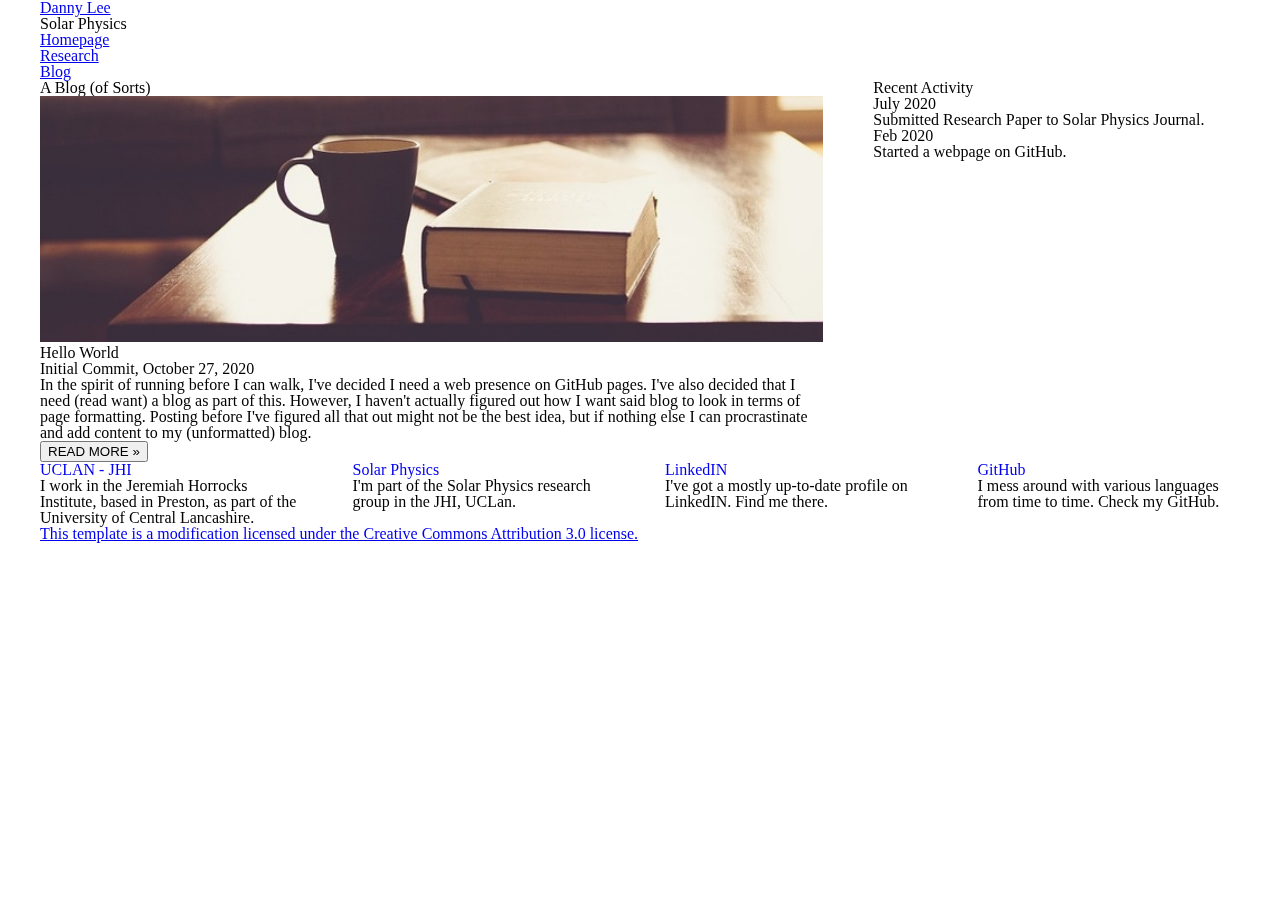
==== commit 4abb791b: "Update blog/index.html Nav Bar" ====
--- a/blog/index.html
+++ b/blog/index.html
@@ -46,8 +46,8 @@
 					<ul>
 						<li><a href="../index.html">Homepage</a></li>
 						<!--- <li><a href="../outreach.html">Outreach</a></li> --->
+						<li><a href="../research.html">Research</a></li>
 						<li class="active"><a href="../blog/index.html">Blog</a></li>
-						<li><a href="../research.html">Research</a></li>
 						<!--- <li><a href="../cv.pdf">CV</a></li> --->
 						
 					</ul>
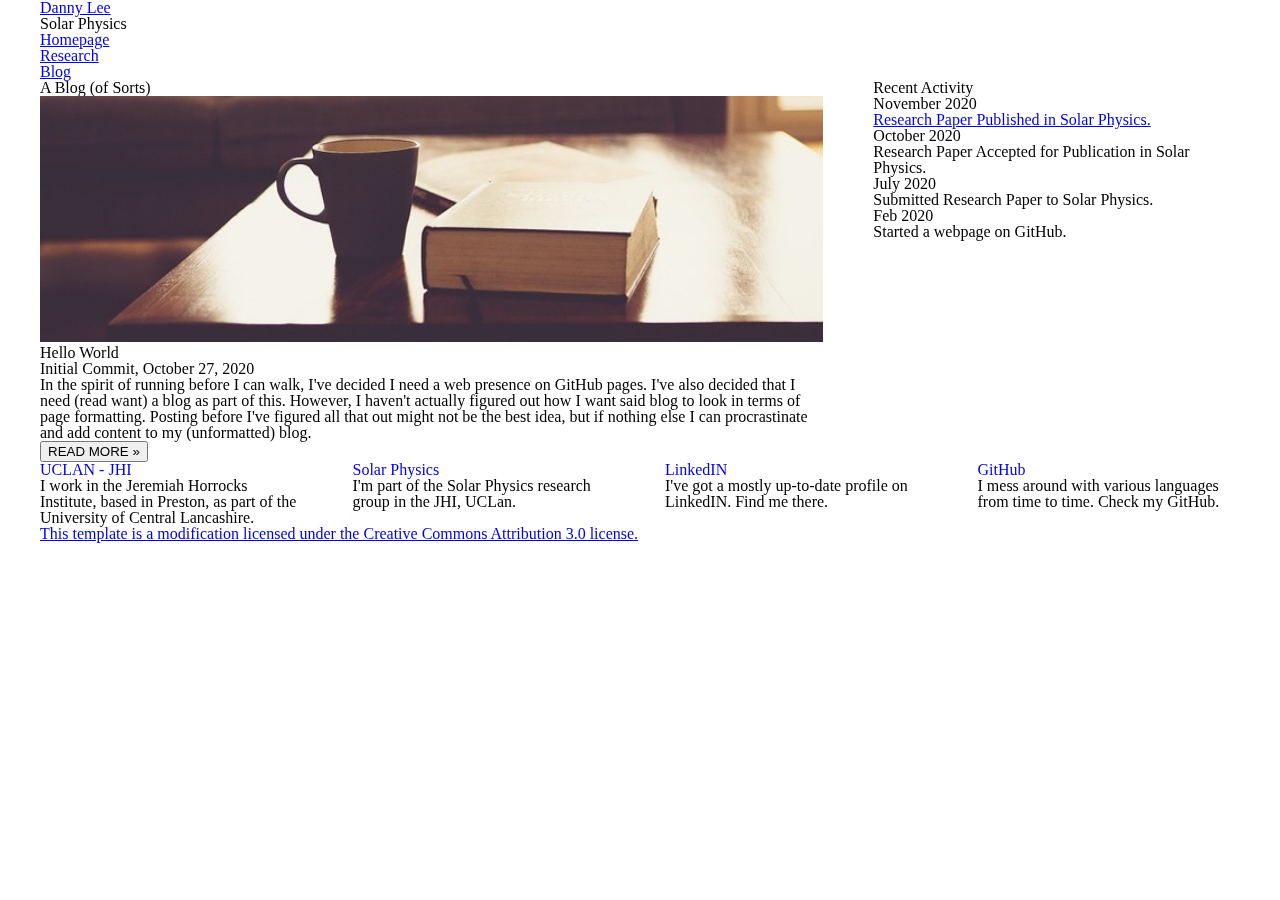
==== commit db7852c3: "Update Recent Activity with Publication" ====
--- a/blog/index.html
+++ b/blog/index.html
@@ -118,8 +118,18 @@
 							<ul class="style">
 								<!-- Sidebar content -->
 								<li>
+                                                                        <p class="posted">November 2020</p>
+                                                                        <a href="https://link.springer.com/article/10.1007/s11207-020-01729-6" style\="text-decoration: none"><p class="paper-title">Research Paper Published in Solar Physics.</p></a>
+                                                                        <!--<p href="https://link.springer.com/article/10.1007/s11207-020-01729-6" class="authors">Extending the Magnetic Skeleton Using Null-like Points</p>-->
+                                                                </li>
+                                                                <li>
+                                                                        <p class="posted">October 2020</p>
+                                                                        <a href\="" style="text-decoration: none"><p class="paper-title">Research Paper Accepted for Publication in Solar Physics.</p></a>
+                                                                        <!-- <p class="authors">Danny Lee</p>-->
+                                                                </li>
+								<li>
                                                                         <p class="posted">July 2020</p>
-                                                                        <a href\="" style="text-decoration: none"><p class="paper-title">Submitted Research Paper to Solar Physics Journal.</p></a>
+                                                                        <a href\="" style="text-decoration: none"><p class="paper-title">Submitted Research Paper to Solar Physics.</p></a>
                                                                         <!-- <p class="authors">Danny Lee</p>-->
                                                                 </li>
                                                                 <li>
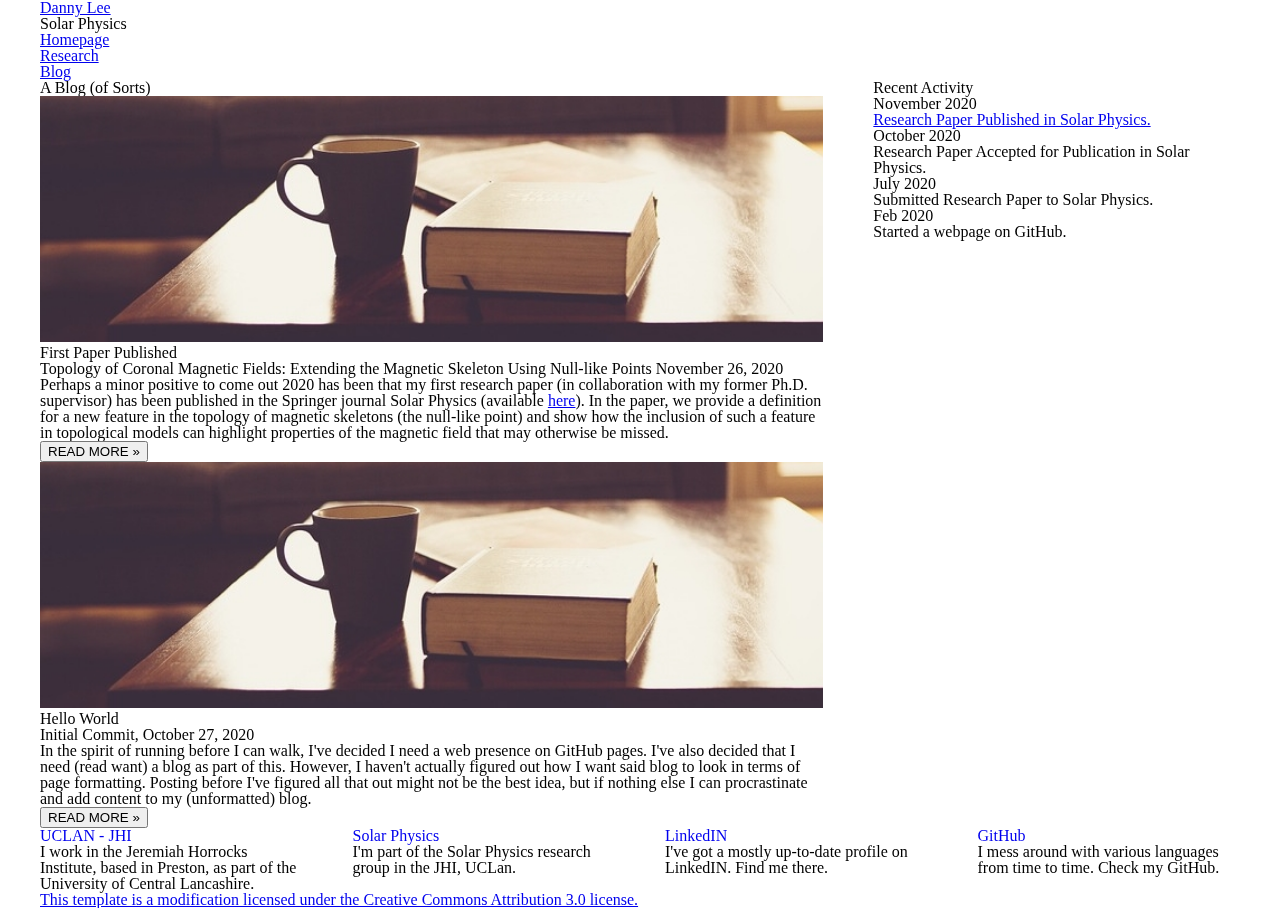
==== commit 6abe4487: "Add New Blog Post" ====
--- a/blog/index.html
+++ b/blog/index.html
@@ -84,6 +84,28 @@
 							<div class="dl-row">
 
 								<!-- Blog entries -->
+								<!-- Blog entry -->
+                                                                <!-- Removed dl-margin from the line below on 11/03/2020 so that the cards used more space and lined up with the Recent Activity. Add this back in to make cards smaller again.-->
+                                                                <!--<div class="dl-card-4 dl-margin dl-white dl-border">-->
+                                                                <div class="dl-card-4 dl-white dl-border dl-margin-bottom-rem">
+                                                                        <img class="blog" src="../images/coffee_banner.jpg" alt="coffee" style="width:100%">
+                                                                <div class="dl-container">
+                                                                        <h3><b>First Paper Published</b></h3>
+                                                                        <h5>Topology of Coronal Magnetic Fields: Extending the Magnetic Skeleton Using Null-like Points <span class="dl-opacity">November 26, 2020</span></h5>
+                                                                </div>
+                                                                        <div class="dl-container">
+                                                                        <p>Perhaps a minor positive to come out 2020 has been that my first research paper (in collaboration with my former Ph.D. supervisor) has been published in the Springer journal Solar Physics (available <a href="https://link.springer.com/article/10.1007/s11207-020-01729-6">here</a>). In the paper, we provide a definition for a new feature in the topology of magnetic skeletons (the null-like point) and show how the inclusion of such a feature in topological models can highlight properties of the magnetic field that may otherwise be missed.</p>
+                                                                        <div class="dl-row">
+                                                                                <div class="dl-col m8 s12">
+                                                                                        <p><button class="dl-button dl-padding-large dl-white dl-border"><b>READ MORE »</b></button></p>
+                                                                                </div>
+                                                                                <!--<div class="dl-col m4 dl-hide-small">
+                                                                                        <p><span class="dl-padding-large dl-right"><b>Comments  </b> <span class="dl-tag">0</span></span></p>
+                                                                                </div>-->
+                                                                        </div>
+                                                                </div>
+                                                                </div>
+
 								<!-- Blog entry -->
 								<!-- Removed dl-margin from the line below on 11/03/2020 so that the cards used more space and lined up with the Recent Activity. Add this back in to make cards smaller again.-->
   								<!--<div class="dl-card-4 dl-margin dl-white dl-border">-->
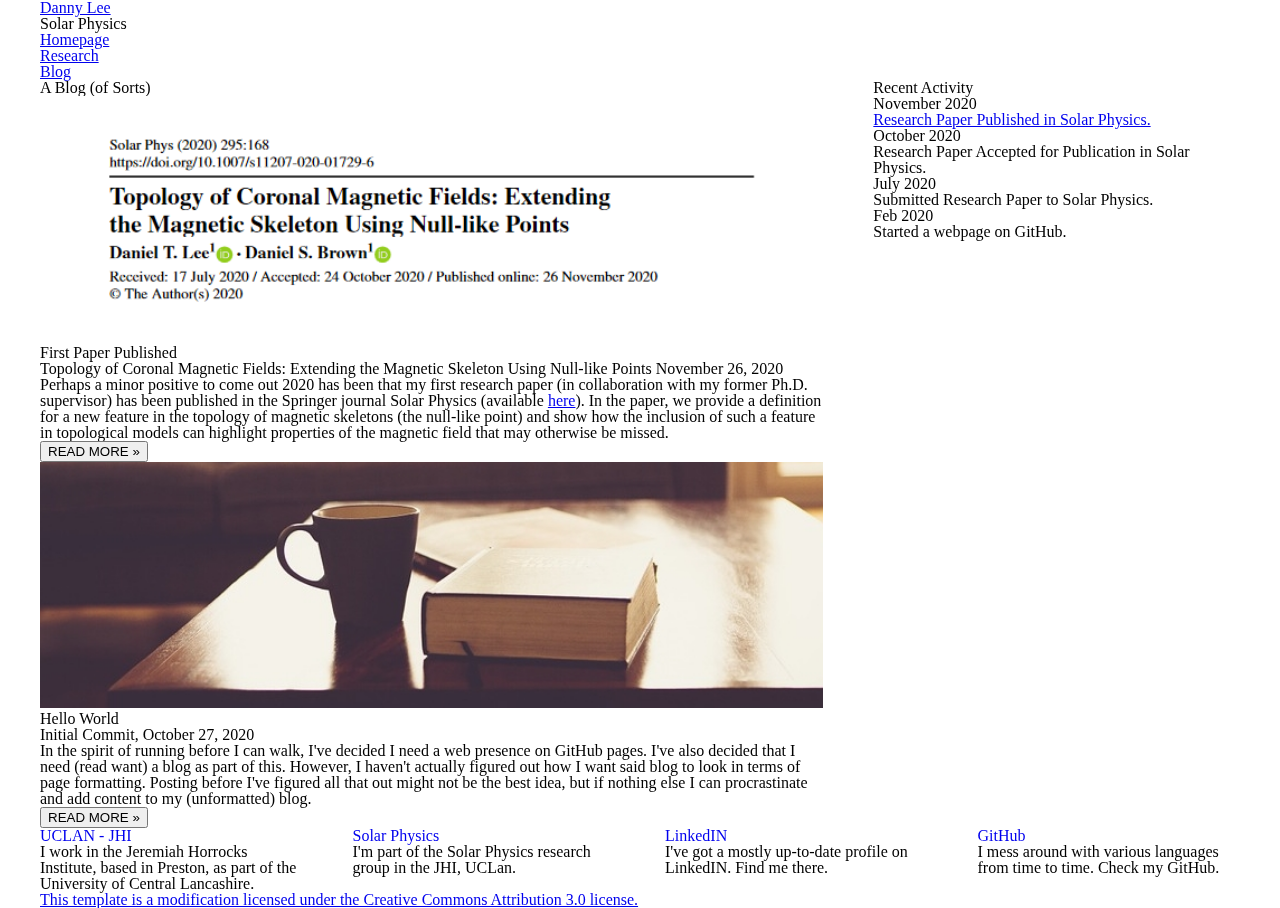
==== commit 771551d3: "Add Image for Lee2020 Paper" ====
--- a/blog/index.html
+++ b/blog/index.html
@@ -88,7 +88,7 @@
                                                                 <!-- Removed dl-margin from the line below on 11/03/2020 so that the cards used more space and lined up with the Recent Activity. Add this back in to make cards smaller again.-->
                                                                 <!--<div class="dl-card-4 dl-margin dl-white dl-border">-->
                                                                 <div class="dl-card-4 dl-white dl-border dl-margin-bottom-rem">
-                                                                        <img class="blog" src="../images/coffee_banner.jpg" alt="coffee" style="width:100%">
+                                                                        <img class="blog" src="../images/Lee2020.png" alt="coffee" style="width:100%">
                                                                 <div class="dl-container">
                                                                         <h3><b>First Paper Published</b></h3>
                                                                         <h5>Topology of Coronal Magnetic Fields: Extending the Magnetic Skeleton Using Null-like Points <span class="dl-opacity">November 26, 2020</span></h5>
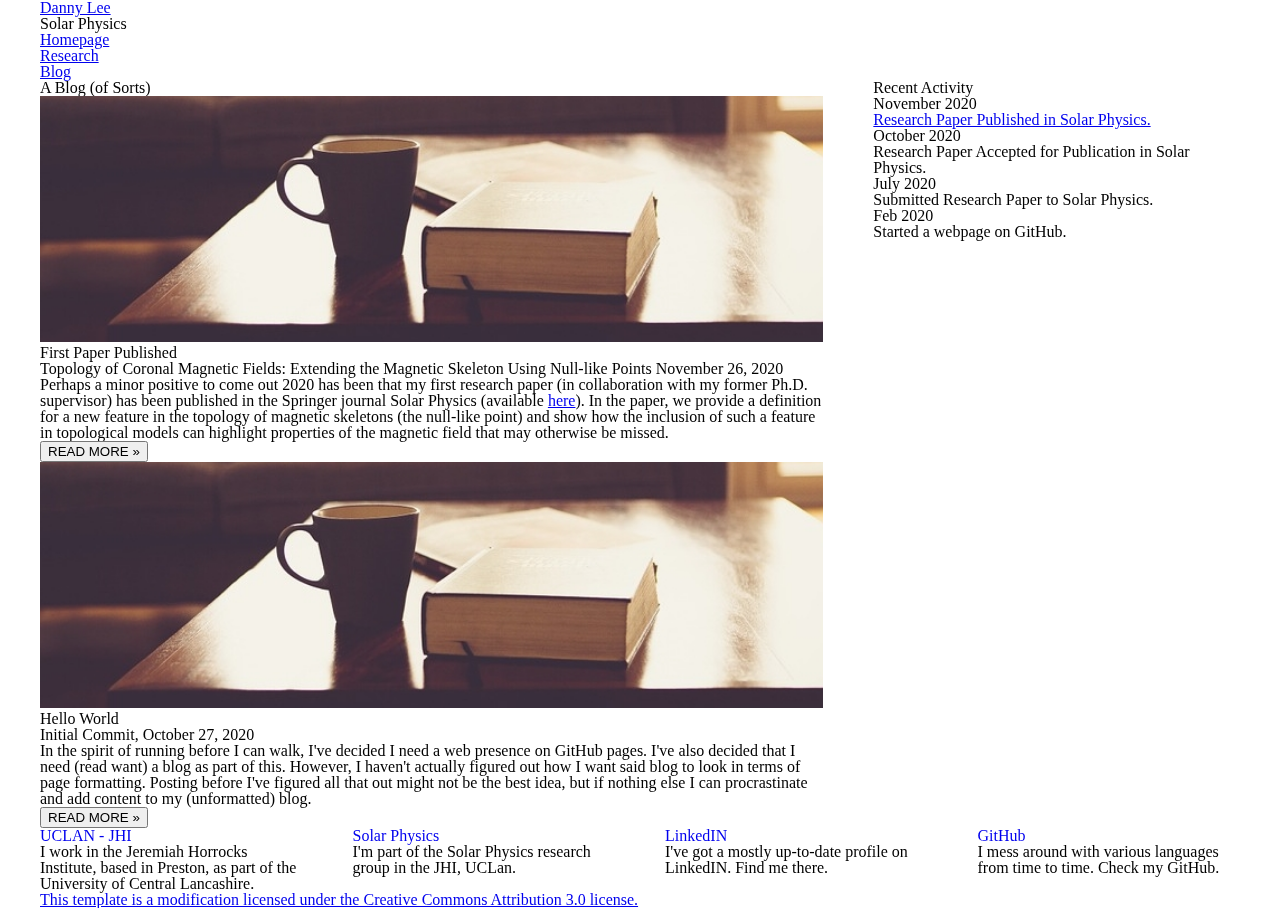
==== commit ea1e51ff: "Revert Blog Post to Coffee Image" ====
--- a/blog/index.html
+++ b/blog/index.html
@@ -88,7 +88,7 @@
                                                                 <!-- Removed dl-margin from the line below on 11/03/2020 so that the cards used more space and lined up with the Recent Activity. Add this back in to make cards smaller again.-->
                                                                 <!--<div class="dl-card-4 dl-margin dl-white dl-border">-->
                                                                 <div class="dl-card-4 dl-white dl-border dl-margin-bottom-rem">
-                                                                        <img class="blog" src="../images/Lee2020.png" alt="coffee" style="width:100%">
+                                                                        <img class="blog" src="../images/coffee_banner.jpg" alt="coffee" style="width:100%">
                                                                 <div class="dl-container">
                                                                         <h3><b>First Paper Published</b></h3>
                                                                         <h5>Topology of Coronal Magnetic Fields: Extending the Magnetic Skeleton Using Null-like Points <span class="dl-opacity">November 26, 2020</span></h5>
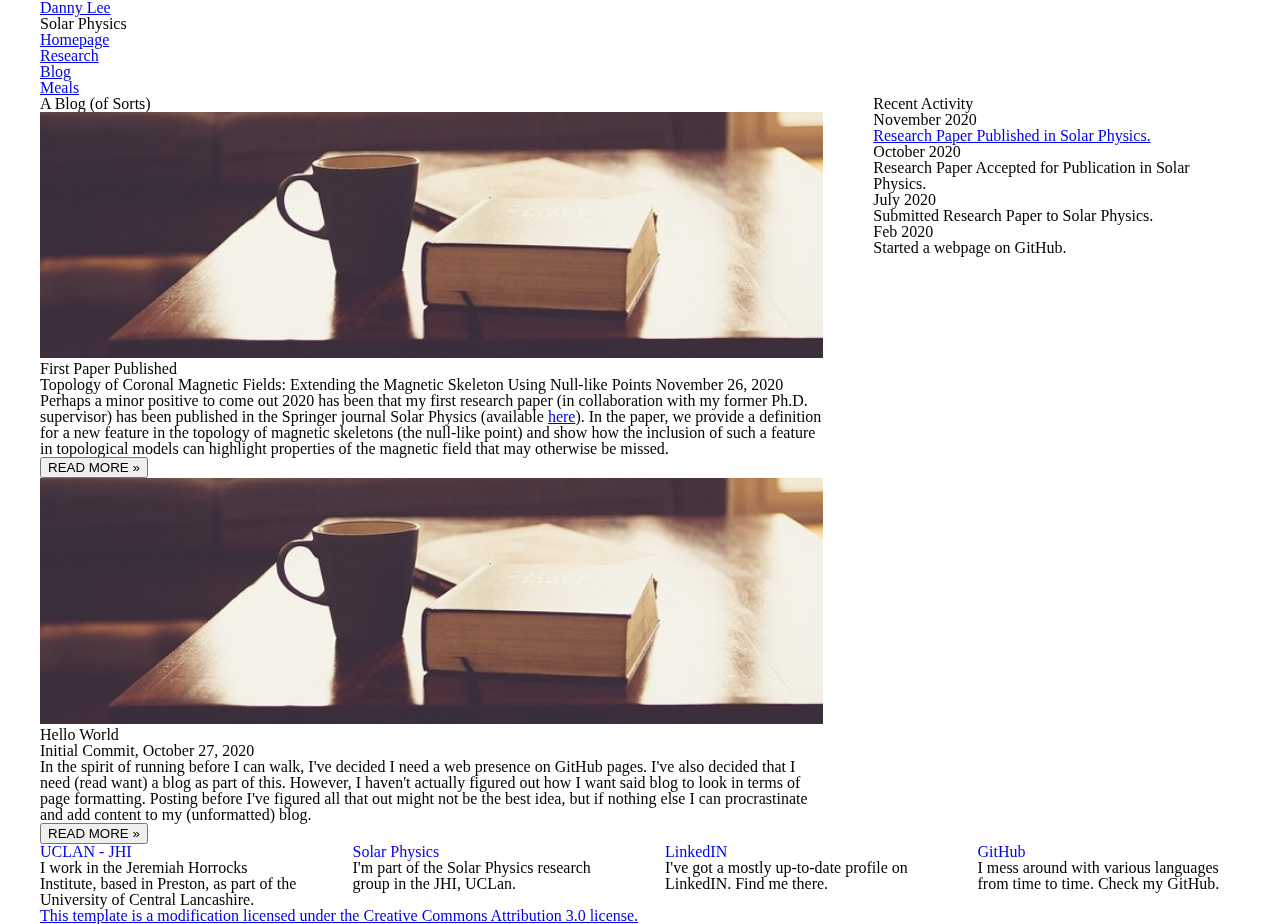
==== commit 81a6d09c: "Update href Elements with Blank Target" ====
--- a/blog/index.html
+++ b/blog/index.html
@@ -48,6 +48,7 @@
 						<!--- <li><a href="../outreach.html">Outreach</a></li> --->
 						<li><a href="../research.html">Research</a></li>
 						<li class="active"><a href="../blog/index.html">Blog</a></li>
+						<li><a href="../meals.html" target="_blank">Meals</a></li>
 						<!--- <li><a href="../cv.pdf">CV</a></li> --->
 						
 					</ul>
@@ -94,7 +95,7 @@
                                                                         <h5>Topology of Coronal Magnetic Fields: Extending the Magnetic Skeleton Using Null-like Points <span class="dl-opacity">November 26, 2020</span></h5>
                                                                 </div>
                                                                         <div class="dl-container">
-                                                                        <p>Perhaps a minor positive to come out 2020 has been that my first research paper (in collaboration with my former Ph.D. supervisor) has been published in the Springer journal Solar Physics (available <a href="https://link.springer.com/article/10.1007/s11207-020-01729-6">here</a>). In the paper, we provide a definition for a new feature in the topology of magnetic skeletons (the null-like point) and show how the inclusion of such a feature in topological models can highlight properties of the magnetic field that may otherwise be missed.</p>
+                                                                        <p>Perhaps a minor positive to come out 2020 has been that my first research paper (in collaboration with my former Ph.D. supervisor) has been published in the Springer journal Solar Physics (available <a href="https://link.springer.com/article/10.1007/s11207-020-01729-6" target="_blank">here</a>). In the paper, we provide a definition for a new feature in the topology of magnetic skeletons (the null-like point) and show how the inclusion of such a feature in topological models can highlight properties of the magnetic field that may otherwise be missed.</p>
                                                                         <div class="dl-row">
                                                                                 <div class="dl-col m8 s12">
                                                                                         <p><button class="dl-button dl-padding-large dl-white dl-border"><b>READ MORE »</b></button></p>
@@ -141,7 +142,7 @@
 								<!-- Sidebar content -->
 								<li>
                                                                         <p class="posted">November 2020</p>
-                                                                        <a href="https://link.springer.com/article/10.1007/s11207-020-01729-6" style\="text-decoration: none"><p class="paper-title">Research Paper Published in Solar Physics.</p></a>
+                                                                        <a href="https://link.springer.com/article/10.1007/s11207-020-01729-6" style\="text-decoration: none" target="_blank"><p class="paper-title">Research Paper Published in Solar Physics.</p></a>
                                                                         <!--<p href="https://link.springer.com/article/10.1007/s11207-020-01729-6" class="authors">Extending the Magnetic Skeleton Using Null-like Points</p>-->
                                                                 </li>
                                                                 <li>
@@ -173,19 +174,19 @@
                         <div class="container">
                                 <div class="row">
                                         <div class="3u">
-                                                <a href="http://www.star.uclan.ac.uk/" style="text-decoration: none"><h2>UCLAN - JHI</h2></a>
+                                                <a href="http://www.star.uclan.ac.uk/" style="text-decoration: none" target="_blank"><h2>UCLAN - JHI</h2></a>
                                                 <p>I work in the Jeremiah Horrocks Institute, based in Preston, as part of the University of Central Lancashire. </p>
                                         </div>
                                         <div class="3u">
-                                                <a href="http://www.star.uclan.ac.uk/solar/" style="text-decoration: none"><h2>Solar Physics</h2></a>
+                                                <a href="http://www.star.uclan.ac.uk/solar/" style="text-decoration: none " target="_blank"><h2>Solar Physics</h2></a>
                                                 <p>I'm part of the Solar Physics research group in the JHI, UCLan.</p>
                                         </div>
                                         <div class="3u">
-                                                <a href="https://www.linkedin.com/in/dleesolar/" style="text-decoration: none"><h2>LinkedIN</h2></a>
+                                                <a href="https://www.linkedin.com/in/dleesolar/" style="text-decoration: none" target="_blank"><h2>LinkedIN</h2></a>
                                                 <p>I've got a mostly up-to-date profile on LinkedIN. Find me there.</p>
                                         </div>
                                         <div class="3u">
-                                                <a href="https://github.com/dleesolar" style="text-decoration: none"><h2>GitHub</h2></a>
+                                                <a href="https://github.com/dleesolar" style="text-decoration: none" target="_blank"><h2>GitHub</h2></a>
                                                 <p>I mess around with various languages from time to time. Check my GitHub.</p>
                                         </div>
                                 </div>
@@ -196,7 +197,7 @@
 		-->
 		<div id="copyright">
 			<div class="container">
-				<a href="http://templated.co">This template is a modification licensed under the Creative Commons Attribution 3.0 license.</a>
+				<a href="http://templated.co" target="_blank">This template is a modification licensed under the Creative Commons Attribution 3.0 license.</a>
 			</div>
 		</div>
 		
